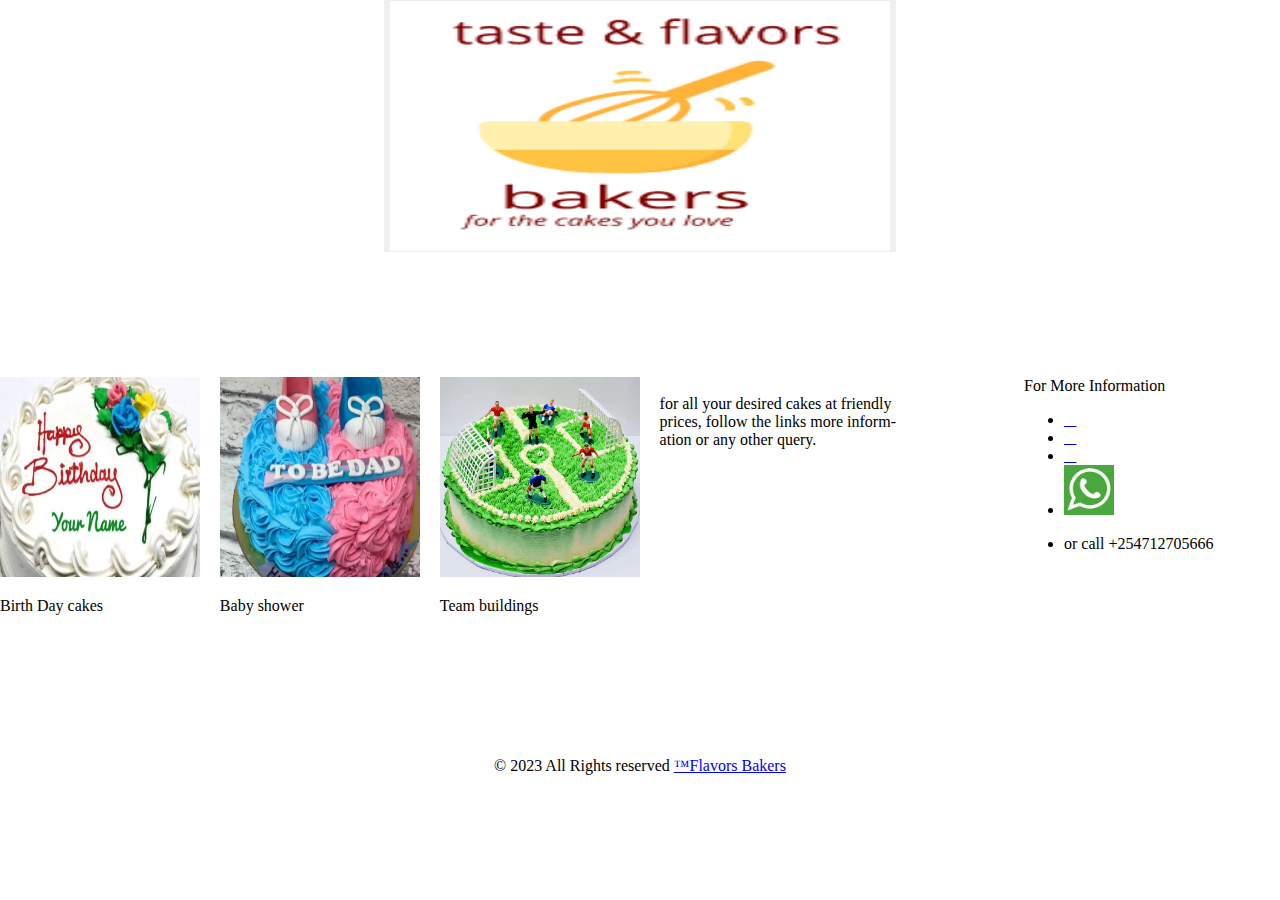
==== index.html @ fb3b79be "Add files via upload" ====
<!DOCTYPE HTML>

<html lang="en">

    <head>
    <meta http-equiv="Content-Type" content="text/html;charset=UTF-8">
    <meta name="name-Type" content="text/html;charset=UTF-8">
    <title>taste & flavors bakers</title>
    <!--font-awesome copy kit link-->
    <link rel="stylesheet" href="https://cdnjs.cloudflare.com/ajax/libs/font-awesome/4.7.0/css/font-awesome.min.css">
    <link rel="stylesheet" href="main.css"/>
    </head>

    <body>
        
        <div class = " top">
            <button  title="click here to see my projects" class="center" id="project" >

                <a href = "./projects.html">    
                <img src="logo3.png" width="500" height="250"  class="center">
                </a>

            </button>
            <p>
                
            </p>
            
        </div>

        <div class ="below">

            <div class =" one" id="row-rev">
                <div>

                    <img src="picture1.PNG" width="200" height="200"  >
                    <p>
                        Birth Day cakes
                    </p>
                </div>

                <div>

                    <img src="picture13.PNG" width="200" height="200"  >

                    <p>
                        Baby shower
                    </p>
                </div>
                
                <div>
                    
                    <img src="picture8.PNG" width="200" height="200"  >
                    <p>
                        Team buildings 
                    </p>
                </div>
                
                <div>
                    <br>
                        for all your desired cakes at friendly</br>
                         prices, follow the links more inform-</br>
                         ation or any other query.
                        
                    </p>
                </div>

            </div>
           
            <div class ="two">
                <h>
                    For More Information
                </h>

                <ul>
                    <li><a href="https://www.facebook.com/elsie.kayugira?mibextid=ZbWKwL" target><i class="fa-facebook"></i></a></li>
                    <li><a href="https://www.instagram.com/elsiekayugira?gshid=ZDkNTZiNTM=" target><i class="fa-instagram"></i></a></li>
                    <li><a href="https://twitter.com/elsie11253301?t=ysGvolmR_Tqlo-d-8BFwkg&s=08" target><i class="fa-twitter"></i></a></li>
                    <li><a aria-label= "Chat on WhatsApp" href ="https://wa.me/+254712705666"><img alt="Chat on WhatsApp" src = "whatsapp.PNG" width="50" height="50" /></a></li>
                    <li><p>or call +254712705666</p></li>
                </ul>

            </div>

        </div>
    
        <footer class = "container">
            
            <p class="copyr">

            &copy 2023 All Rights reserved
            <a href="index html">&trade;Flavors Bakers</a>

            </p>
            
        </footer>

    </body>
</html>
---- main.css ----
body{
    padding: 0;
    margin:0 ;
    min-height: 100vh;
    display: flex;
    flex-direction: column;
    justify-content: space-between;
   
}
.top{
    flex:50%;
    border-style:hidden;
    justify-content: space-around;

}
.center {
    display: block;
    margin-left: auto;
    margin-right: auto;
    margin-top: auto;
    margin-bottom: auto;
    border-style: hidden;

}

.ptop{
    flex: 40%;
    border-style: hidden;
    justify-content: space-between;
}
.ptitle{
    text-align: center;
}
.back{
    font-weight: bold;
}
.below {
    display:flex;
    flex:30%;
    justify-content: space-between;
}
.one{
    height: 200;
    width: 70%;
    display: flex;
    justify-content:space-between;
    border-style: hidden;

}
#row-rev{
    flex-direction: row;
}
.two{
    height:200;
    width: 20%;
    border-style: hidden;
}
.pbelow{
    flex: 40%;
    border-style: hidden;
    display: flex;
    justify-content: space-around;
}


footer{

    margin-top: auto;
    flex: 10%;
    border-style: hidden;
    justify-content: space-around;
 
}
.copyr{
    text-align-last: center;
}
footer ul {
    display: inline-block;
}
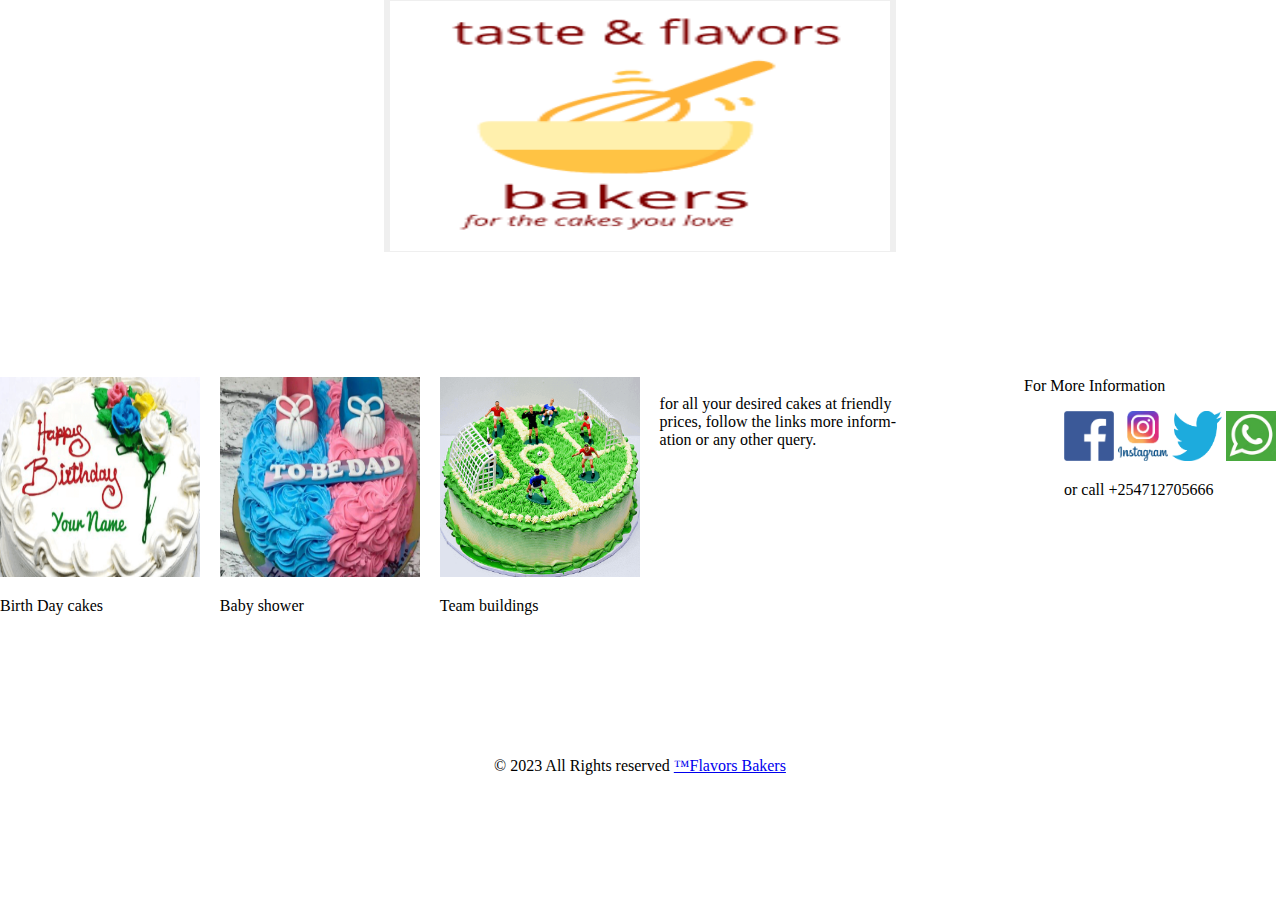
==== commit 3c00aec0: "Add files via upload" ====
--- a/index.html
+++ b/index.html
@@ -72,11 +72,12 @@
                 </h>
 
                 <ul>
-                    <li><a href="https://www.facebook.com/elsie.kayugira?mibextid=ZbWKwL" target><i class="fa-facebook"></i></a></li>
-                    <li><a href="https://www.instagram.com/elsiekayugira?gshid=ZDkNTZiNTM=" target><i class="fa-instagram"></i></a></li>
-                    <li><a href="https://twitter.com/elsie11253301?t=ysGvolmR_Tqlo-d-8BFwkg&s=08" target><i class="fa-twitter"></i></a></li>
-                    <li><a aria-label= "Chat on WhatsApp" href ="https://wa.me/+254712705666"><img alt="Chat on WhatsApp" src = "whatsapp.PNG" width="50" height="50" /></a></li>
-                    <li><p>or call +254712705666</p></li>
+
+                    <a href="https://www.facebook.com/elsie.kayugira?mibextid=ZbWKwL" target><img alt="Chat on Facebook" src = "FacebookPNG.png" width="50" height="50"></a>
+                    <a href="https://www.instagram.com/elsiekayugira?gshid=ZDkNTZiNTM=" target><img alt="Follow on Instagram" src = "InstagramPNG3.png" width="50" height="50"></a>
+                    <a href="https://twitter.com/elsie11253301?t=ysGvolmR_Tqlo-d-8BFwkg&s=08" target><img alt="Chat on Twitter" src = "twitter_logo_PNG1.png" width="50" height="50"></a>
+                    <a aria-label= "Chat on WhatsApp" href ="https://wa.me/+254712705666"><img alt="Chat on WhatsApp" src = "whatsapp.PNG" width="50" height="50" /></a>
+                    <p>or call +254712705666</p>
                 </ul>
 
             </div>
